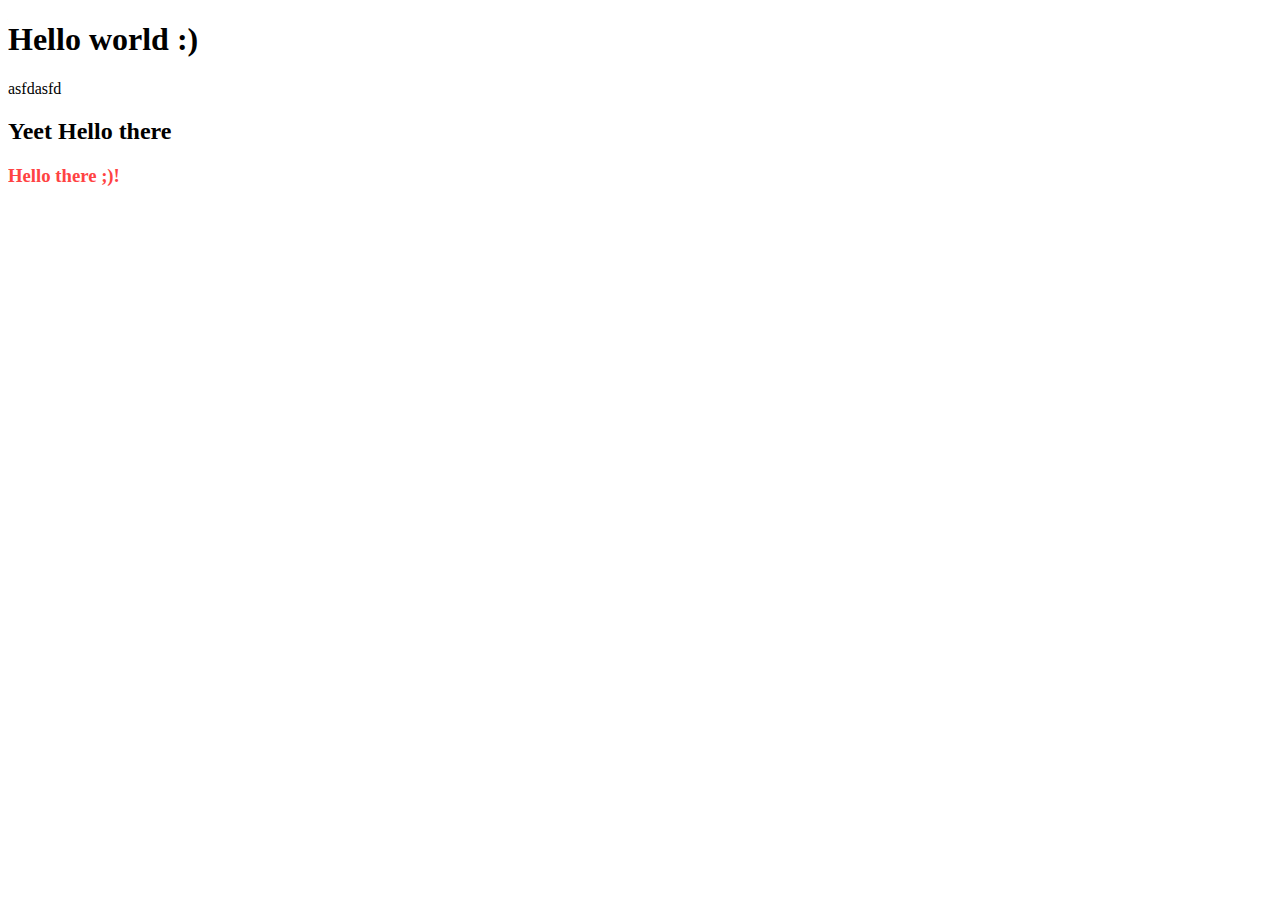
==== index.html @ 3a3ee10e "Initial" ====
<!DOCTYPE html>
<html lang="en">
<head>
    <meta charset="UTF-8">
    <meta http-equiv="X-UA-Compatible" content="IE=edge">
    <meta name="viewport" content="width=device-width, initial-scale=1.0">
    <title>Document</title>
</head>
<body>
    <div id="app">
        <yo>asfdasfd</yo>
        <example></example>
    </div>

    <script src="./index.js" type="module"></script>
</body>
</html>
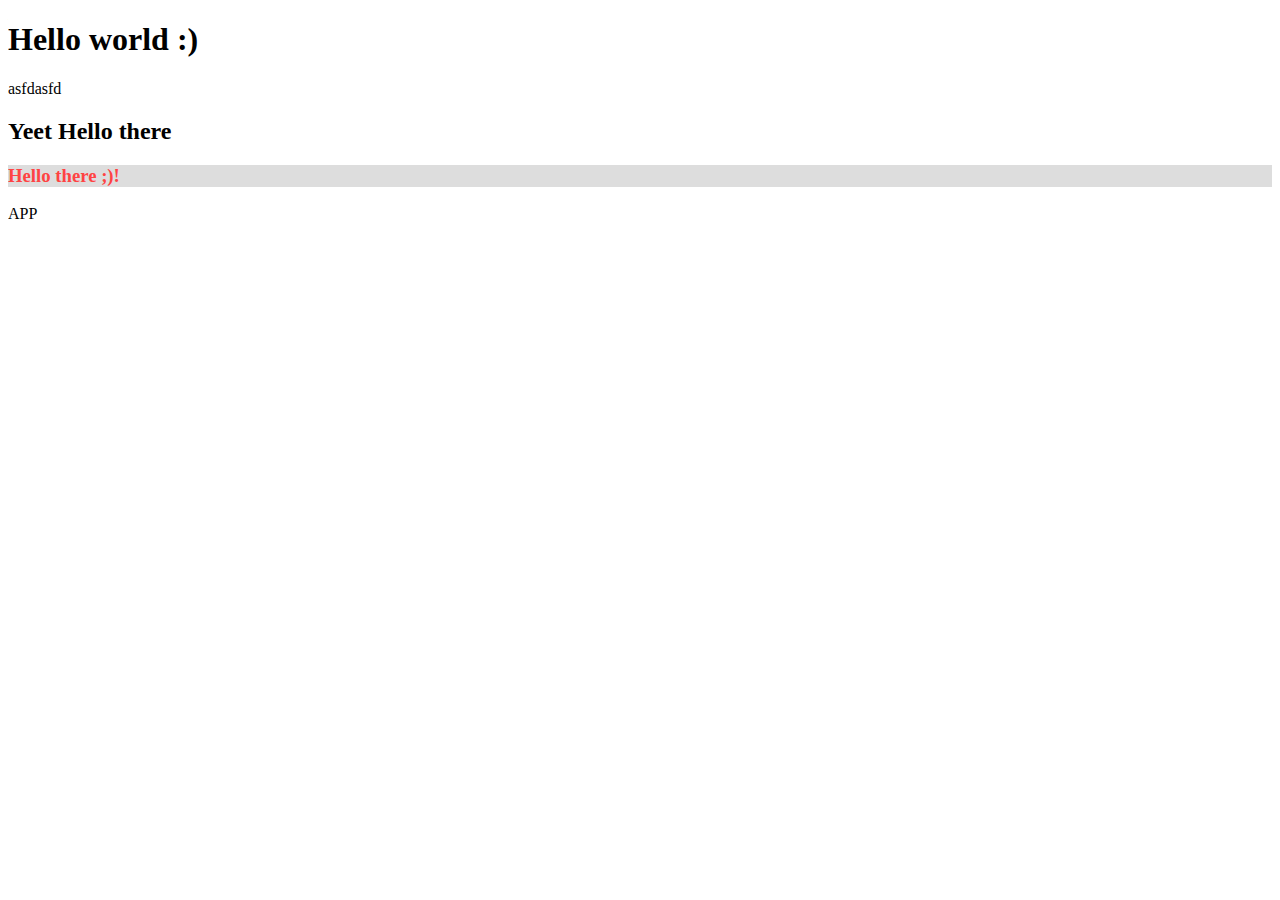
==== commit 6a62cd90: "Initial" ====
--- a/index.html
+++ b/index.html
@@ -10,6 +10,7 @@
     <div id="app">
         <yo>asfdasfd</yo>
         <example></example>
+        <router-view></router-view>
     </div>
 
     <script src="./index.js" type="module"></script>
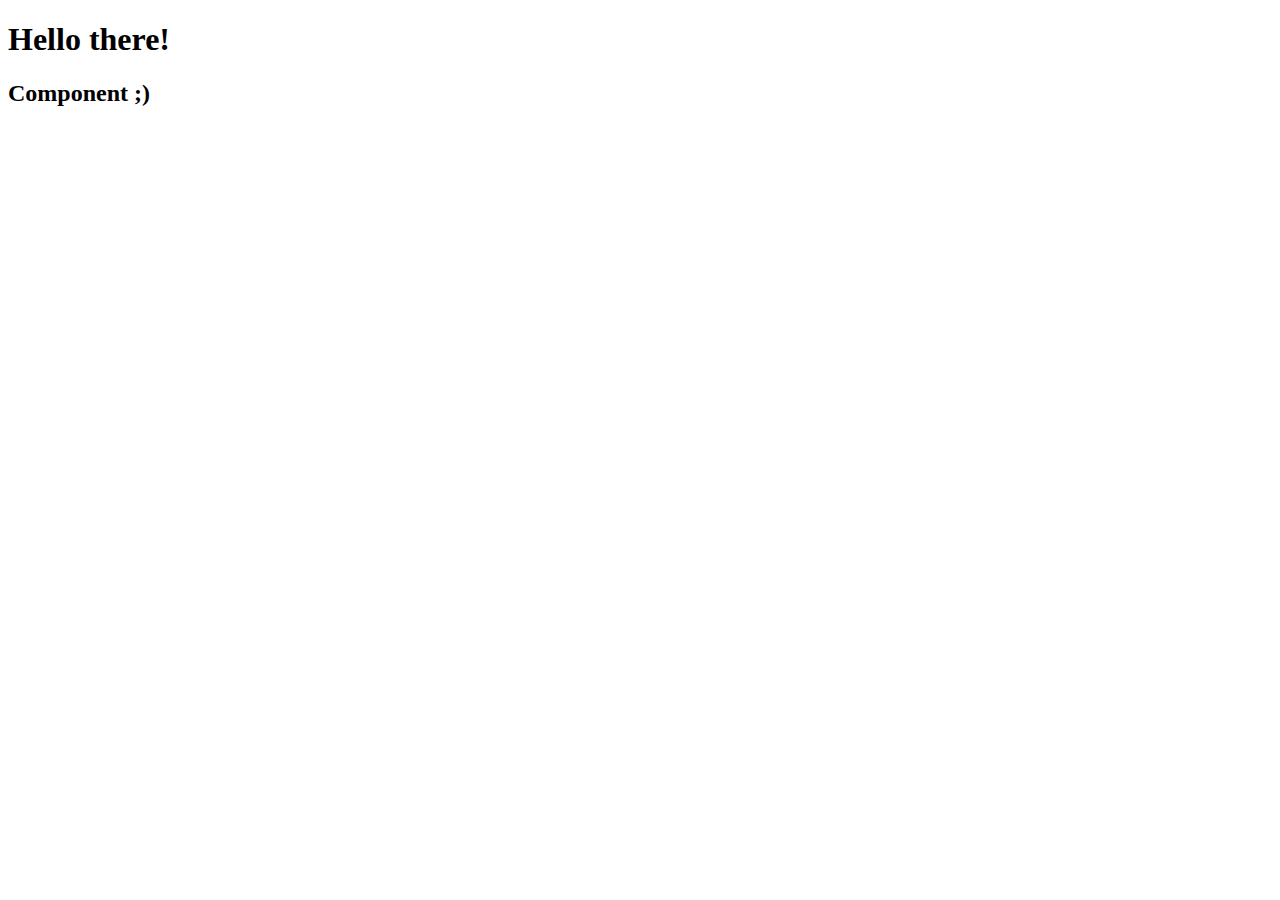
==== commit 9f30dcba: "Added router" ====
--- a/index.html
+++ b/index.html
@@ -7,11 +7,7 @@
     <title>Document</title>
 </head>
 <body>
-    <div id="app">
-        <yo>asfdasfd</yo>
-        <example></example>
-        <router-view></router-view>
-    </div>
+    <div id="app"></div>
 
     <script src="./index.js" type="module"></script>
 </body>
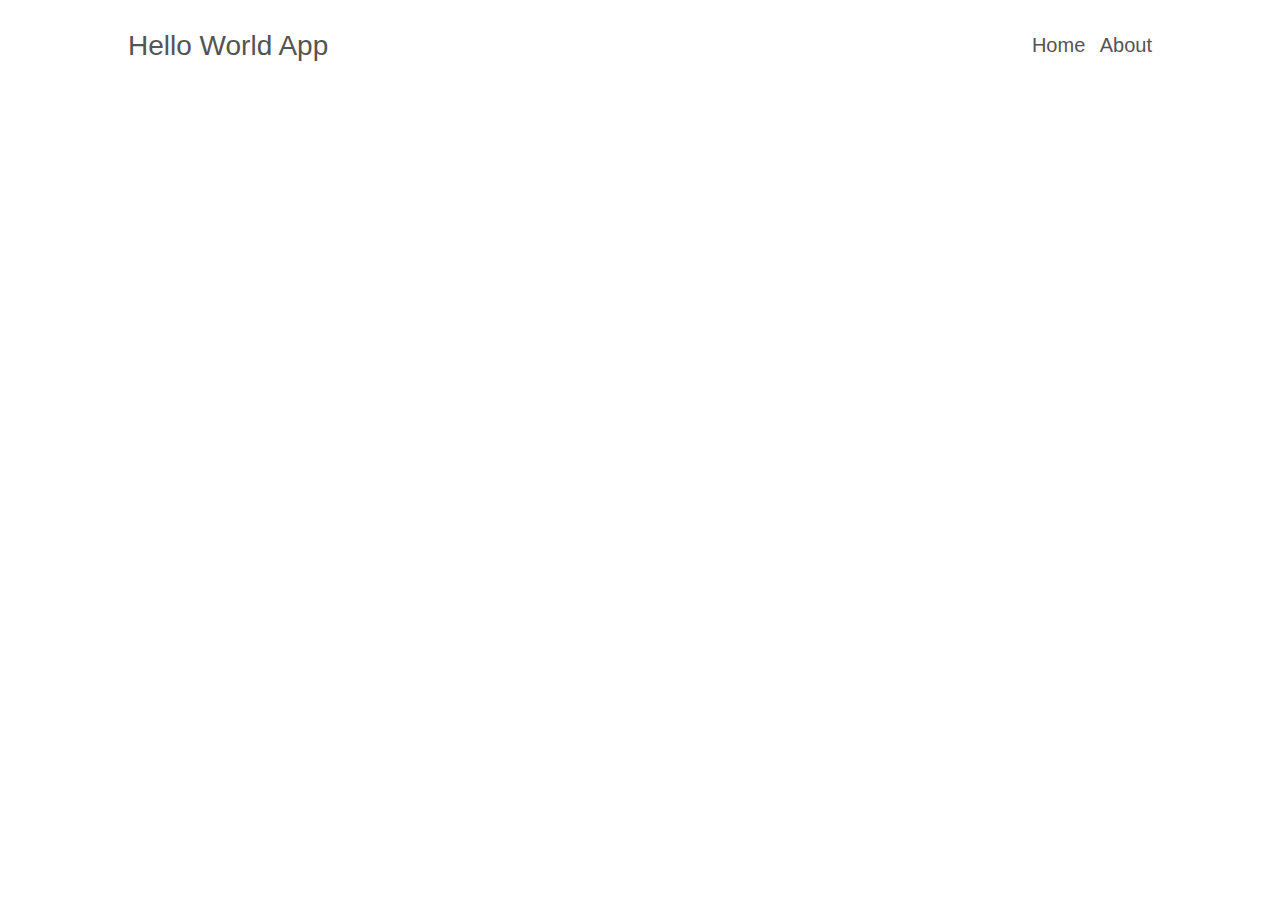
==== commit b50a4b4b: "Added file components" ====
--- a/index.html
+++ b/index.html
@@ -5,6 +5,7 @@
     <meta http-equiv="X-UA-Compatible" content="IE=edge">
     <meta name="viewport" content="width=device-width, initial-scale=1.0">
     <title>Document</title>
+    <link rel="stylesheet" href="/app.css">
 </head>
 <body>
     <div id="app"></div>
--- a/app.css
+++ b/app.css
@@ -0,0 +1,41 @@
+* {
+    padding: 0px; 
+    margin: 0px;
+    box-sizing: border-box;
+    font-family: sans-serif;
+}
+
+#nav {
+    background: #FFF;
+    position: fixed;
+    top: 0px;
+    left: 0px;
+    height: 70px;
+    line-height: 70px;
+    width: 100%;
+    padding: 10px 10%;
+}
+
+#nav a {
+    color: #545454;
+    text-decoration: none;
+}
+
+#nav #logo {
+    font-size: 28px;
+    vertical-align: middle;
+}
+
+#nav #right {
+    float: right;
+    vertical-align: middle;
+}
+#nav #right a {
+    margin-left: 10px;
+    font-size: 20px;
+}
+
+#page {
+    padding: 0px 10%;
+    margin-top: 100px;
+}